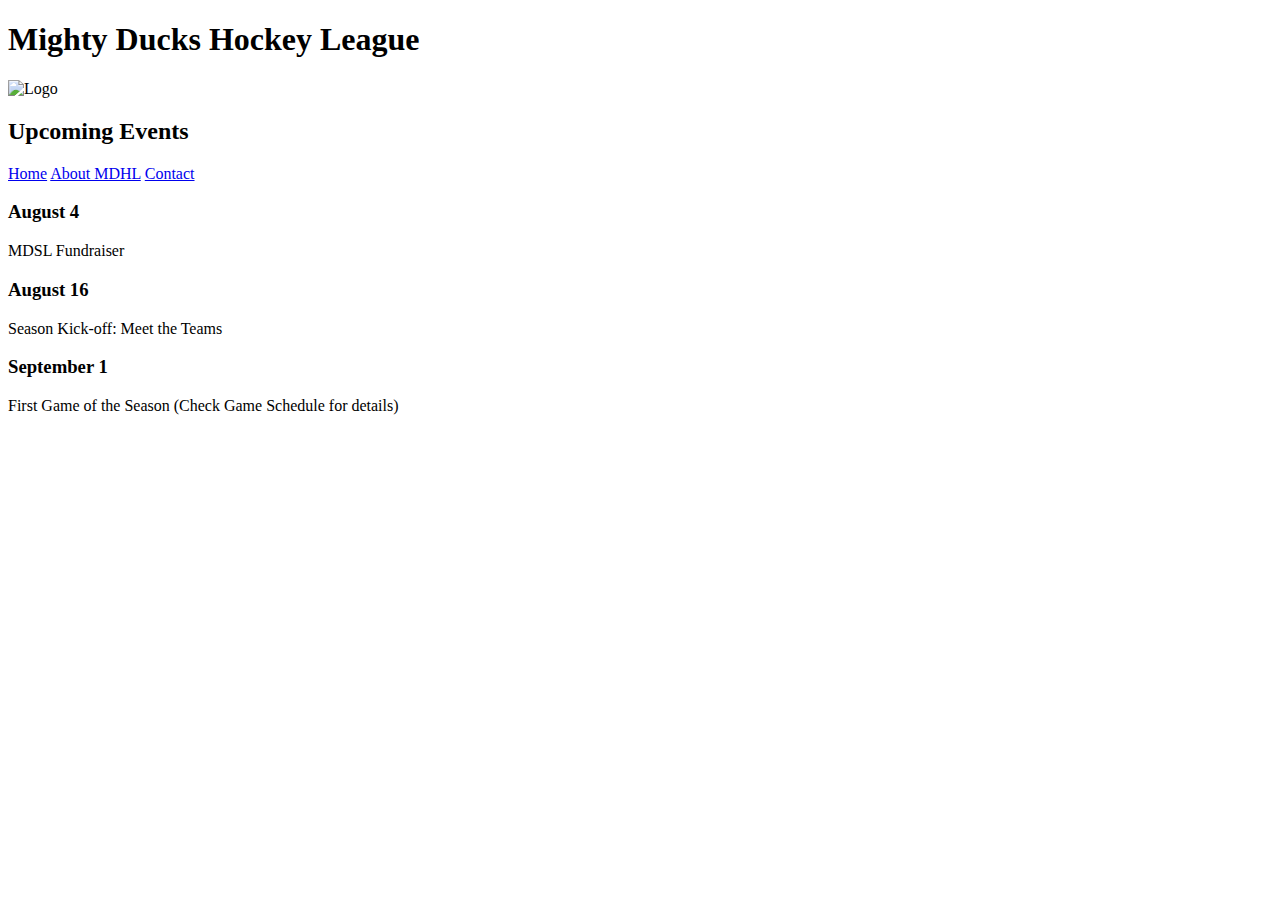
==== index.html @ fe6e36bc "agregado de favicon" ====
<!DOCTYPE html>
<html lang="en">

<head>
    <meta charset="UTF-8">
    <meta http-equiv="X-UA-Compatible" content="IE=edge">
    <meta name="viewport" content="width=device-width, initial-scale=1.0">
    <title>Home</title>
    <link rel="icon" type="image/png" sizes="" href="./img/MH.png">
    <link rel="stylesheet" href="css/styles.css">
</head>

<body>
    <header>

        <h1>Mighty Ducks Hockey League</h1>
        <img id="logo" src="./img/Logo_Mighty_ducks-01.png" alt="Logo" width="180" height="180">

    </header>
    <h2>Upcoming Events</h2>
    <main>
        <nav>
            <a href="#">Home</a>
            <a href="about.html">About MDHL</a>
            <a href="contact.html">Contact</a>
        </nav>

        <div>
            <article>
                <h3>August 4</h3>
                <p>MDSL Fundraiser</p>
            </article>
            <article>
                <h3>August 16</h3>
                <p>Season Kick-off: Meet the Teams</p>
            </article>
            <article>
                <h3>September 1</h3>
                <p>First Game of the Season (Check Game Schedule for details)</p>
            </article>
        </div>
    </main>
</body>

</html>
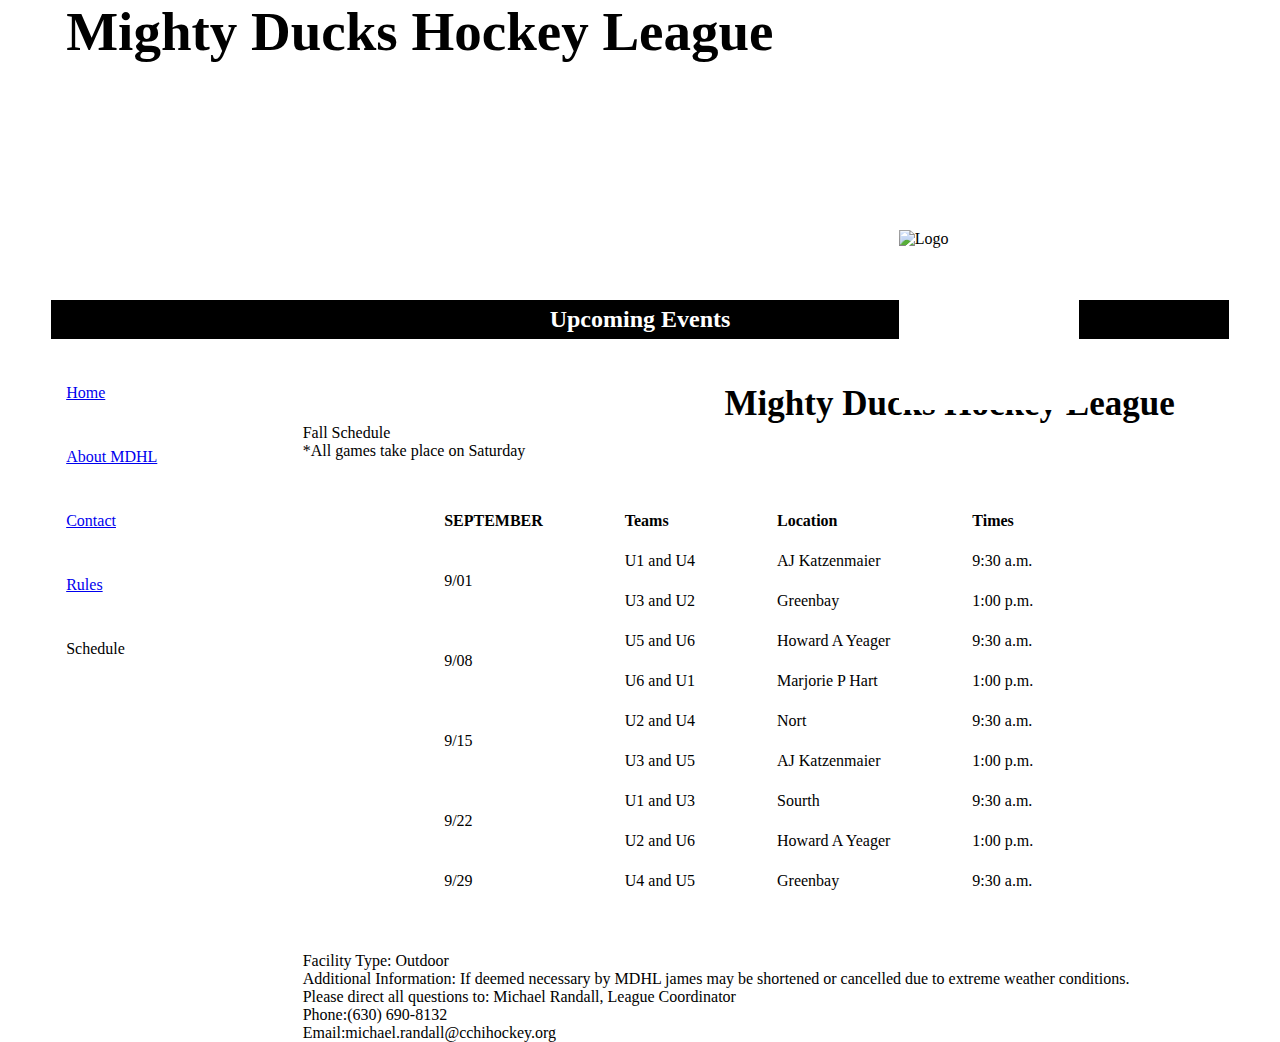
==== commit bd0a7dc9: "secc schedule.html" ====
--- a/index.html
+++ b/index.html
@@ -5,7 +5,7 @@
     <meta charset="UTF-8">
     <meta http-equiv="X-UA-Compatible" content="IE=edge">
     <meta name="viewport" content="width=device-width, initial-scale=1.0">
-    <title>Home</title>
+    <title>Schedule</title>
     <link rel="icon" type="image/png" sizes="" href="./img/MH.png">
     <link rel="stylesheet" href="css/styles.css">
 </head>
@@ -20,24 +20,86 @@
     <h2>Upcoming Events</h2>
     <main>
         <nav>
-            <a href="#">Home</a>
+            <a href="index.html">Home</a>
             <a href="about.html">About MDHL</a>
             <a href="contact.html">Contact</a>
+            <a href="rules.html">Rules</a>
+            <a class="active" href="#">Schedule</a>
         </nav>
 
         <div>
-            <article>
-                <h3>August 4</h3>
-                <p>MDSL Fundraiser</p>
-            </article>
-            <article>
-                <h3>August 16</h3>
-                <p>Season Kick-off: Meet the Teams</p>
-            </article>
-            <article>
-                <h3>September 1</h3>
-                <p>First Game of the Season (Check Game Schedule for details)</p>
-            </article>
+            <h3>Mighty Ducks Hockey League</h3>
+            <p>Fall Schedule</p>
+            <p>*All games take place on Saturday</p>
+
+            <table>
+                <tr>
+                    <th>SEPTEMBER</th>
+                    <th>Teams</th>
+                    <th>Location</th>
+                    <th>Times</th>
+                </tr>
+                <tr>
+                    <td rowspan="2">9/01</td>
+                    <td>U1 and U4</td>
+                    <td>AJ Katzenmaier</td>
+                    <td>9:30 a.m.</td>
+                </tr>
+                <tr>
+
+                    <td>U3 and U2</td>
+                    <td>Greenbay</td>
+                    <td>1:00 p.m.</td>
+                </tr>
+                <tr>
+                    <td rowspan="2">9/08</td>
+                    <td>U5 and U6</td>
+                    <td>Howard A Yeager</td>
+                    <td>9:30 a.m.</td>
+                </tr>
+                <tr>
+
+                    <td>U6 and U1</td>
+                    <td>Marjorie P Hart</td>
+                    <td>1:00 p.m.</td>
+                </tr>
+                <tr>
+                    <td rowspan="2">9/15</td>
+                    <td>U2 and U4</td>
+                    <td>Nort</td>
+                    <td>9:30 a.m.</td>
+                </tr>
+                <tr>
+
+                    <td>U3 and U5</td>
+                    <td>AJ Katzenmaier</td>
+                    <td>1:00 p.m.</td>
+                </tr>
+                <tr>
+                    <td rowspan="2">9/22</td>
+                    <td>U1 and U3</td>
+                    <td>Sourth</td>
+                    <td>9:30 a.m.</td>
+                </tr>
+                <tr>
+
+                    <td>U2 and U6</td>
+                    <td>Howard A Yeager</td>
+                    <td>1:00 p.m.</td>
+                </tr>
+                <tr>
+                    <td>9/29</td>
+                    <td>U4 and U5</td>
+                    <td>Greenbay</td>
+                    <td>9:30 a.m.</td>
+                </tr>
+            </table>
+
+            <p>Facility Type: Outdoor</p>
+            <p>Additional Information: If deemed necessary by MDHL james may be shortened or cancelled due to extreme weather conditions.</p>
+            <p>Please direct all questions to: Michael Randall, League Coordinator</p>
+            <p>Phone:(630) 690-8132</p>
+            <p>Email:michael.randall@cchihockey.org</p>
         </div>
     </main>
 </body>
--- a/css/styles.css
+++ b/css/styles.css
@@ -0,0 +1,147 @@
+* {
+    padding: 0;
+    margin: 0;
+    box-sizing: border-box;
+}
+
+body {
+    font-family: Comic Sans MS;
+    margin: 0 4%;
+}
+
+h1 {
+    font-size: 55px;
+}
+
+h1,
+main {
+    margin-left: 15px;
+}
+
+header {
+    background-image: url("/img/design1_image1.1.jpg");
+    background-size: cover;
+    background-position: top center;
+    height: 300px;
+    position: relative;
+}
+
+#logo {
+    position: absolute;
+    right: 150px;
+    top: 230px;
+    background-color: white;
+}
+
+h2 {
+    color: white;
+    background-color: black;
+    text-align: center;
+    padding: 6px 0;
+}
+
+nav {
+    display: inline-block;
+    height: 25%;
+    width: 20%;
+    vertical-align: top;
+    margin-top: 45px;
+}
+
+nav a {
+    margin-bottom: 46px;
+    display: block;
+}
+
+a.active {
+    text-decoration: none;
+    color: black;
+}
+
+
+/*
+a {
+    display: block;
+}
+*/
+
+div {
+    display: inline-block;
+    width: 75%;
+    vertical-align: top;
+    margin-top: 45px;
+}
+
+div article {
+    margin-bottom: 20px;
+}
+
+article p {
+    margin-left: 23px;
+}
+
+article h3 {
+    font-style: italic;
+}
+
+
+/* *** schedule *** */
+
+
+/* .fuente {
+    font-family: Arial, Helvetica, sans-serif;
+} */
+
+h3 {
+    text-align: right;
+    border-top: 55px;
+    font-size: 35px;
+}
+
+table {
+    margin-top: 40px;
+    margin-bottom: 50px;
+    margin-left: auto;
+    margin-right: auto
+}
+
+caption {
+    margin: 8px 0;
+    text-align: left;
+    font-style: italic;
+}
+
+.uno_dos {
+    text-decoration: underline;
+    margin-bottom: 35px;
+}
+
+th {
+    text-align: left;
+    font-weight: bold;
+}
+
+th,
+td {
+    padding: 10px 40px;
+}
+
+.facility {
+    margin-bottom: 10px;
+}
+
+.pls {
+    margin-top: 30px;
+    margin-bottom: 10px;
+}
+
+.contacto {
+    display: flex;
+    justify-content: space-between;
+    width: 100%;
+    margin-top: 0px;
+}
+
+span {
+    font-weight: bold;
+}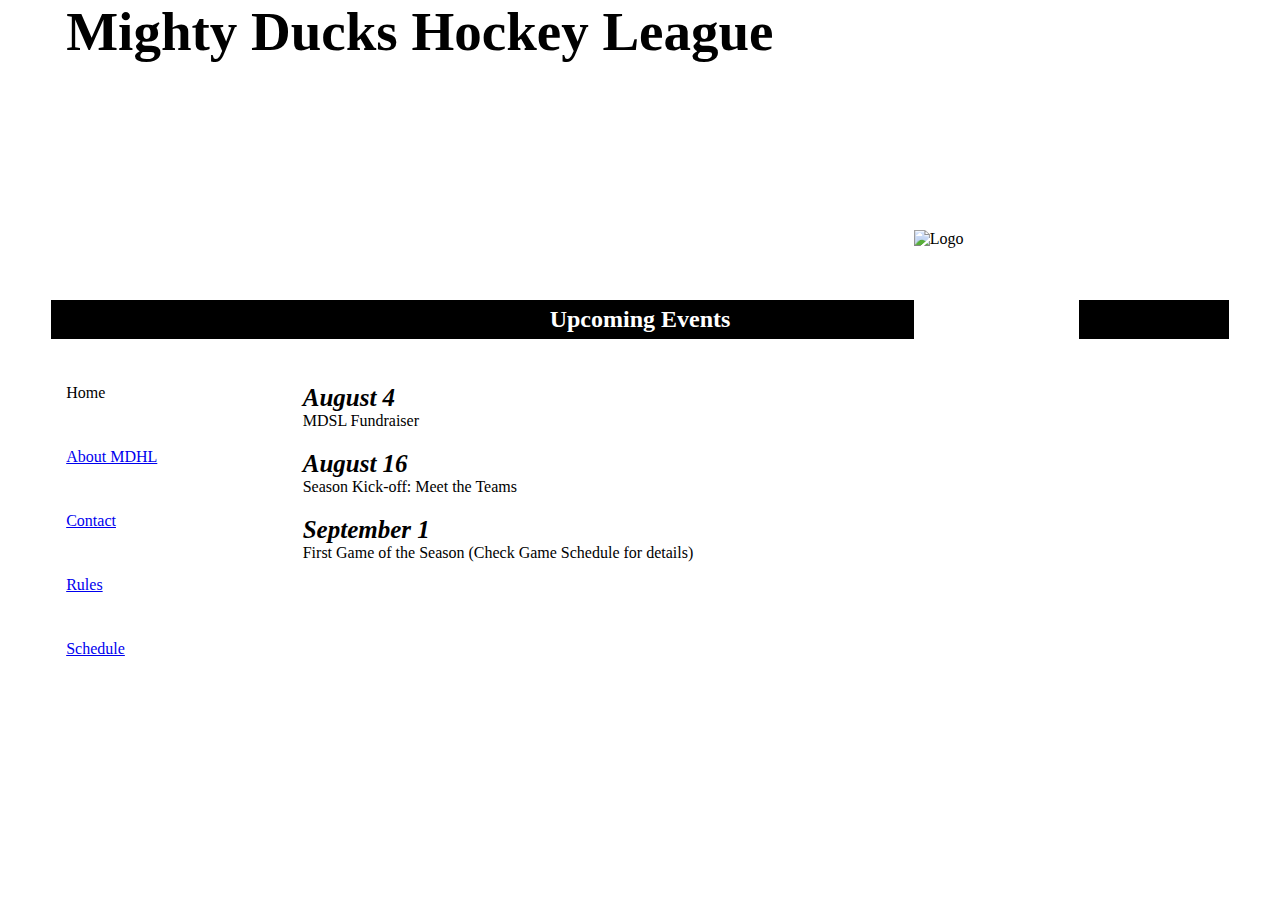
==== commit a53a5575: "Sitio task 3" ====
--- a/index.html
+++ b/index.html
@@ -5,7 +5,7 @@
     <meta charset="UTF-8">
     <meta http-equiv="X-UA-Compatible" content="IE=edge">
     <meta name="viewport" content="width=device-width, initial-scale=1.0">
-    <title>Schedule</title>
+    <title>Home</title>
     <link rel="icon" type="image/png" sizes="" href="./img/MH.png">
     <link rel="stylesheet" href="css/styles.css">
 </head>
@@ -14,92 +14,32 @@
     <header>
 
         <h1>Mighty Ducks Hockey League</h1>
-        <img id="logo" src="./img/Logo_Mighty_ducks-01.png" alt="Logo" width="180" height="180">
+        <img id="logo" src="./img/Logo_Mighty_ducks-01.png" alt="Logo" width="165" height="165">
 
     </header>
     <h2>Upcoming Events</h2>
     <main>
         <nav>
-            <a href="index.html">Home</a>
+            <a class="active" href="#">Home</a>
             <a href="about.html">About MDHL</a>
             <a href="contact.html">Contact</a>
             <a href="rules.html">Rules</a>
-            <a class="active" href="#">Schedule</a>
+            <a href="schedule.html">Schedule</a>
         </nav>
 
         <div>
-            <h3>Mighty Ducks Hockey League</h3>
-            <p>Fall Schedule</p>
-            <p>*All games take place on Saturday</p>
-
-            <table>
-                <tr>
-                    <th>SEPTEMBER</th>
-                    <th>Teams</th>
-                    <th>Location</th>
-                    <th>Times</th>
-                </tr>
-                <tr>
-                    <td rowspan="2">9/01</td>
-                    <td>U1 and U4</td>
-                    <td>AJ Katzenmaier</td>
-                    <td>9:30 a.m.</td>
-                </tr>
-                <tr>
-
-                    <td>U3 and U2</td>
-                    <td>Greenbay</td>
-                    <td>1:00 p.m.</td>
-                </tr>
-                <tr>
-                    <td rowspan="2">9/08</td>
-                    <td>U5 and U6</td>
-                    <td>Howard A Yeager</td>
-                    <td>9:30 a.m.</td>
-                </tr>
-                <tr>
-
-                    <td>U6 and U1</td>
-                    <td>Marjorie P Hart</td>
-                    <td>1:00 p.m.</td>
-                </tr>
-                <tr>
-                    <td rowspan="2">9/15</td>
-                    <td>U2 and U4</td>
-                    <td>Nort</td>
-                    <td>9:30 a.m.</td>
-                </tr>
-                <tr>
-
-                    <td>U3 and U5</td>
-                    <td>AJ Katzenmaier</td>
-                    <td>1:00 p.m.</td>
-                </tr>
-                <tr>
-                    <td rowspan="2">9/22</td>
-                    <td>U1 and U3</td>
-                    <td>Sourth</td>
-                    <td>9:30 a.m.</td>
-                </tr>
-                <tr>
-
-                    <td>U2 and U6</td>
-                    <td>Howard A Yeager</td>
-                    <td>1:00 p.m.</td>
-                </tr>
-                <tr>
-                    <td>9/29</td>
-                    <td>U4 and U5</td>
-                    <td>Greenbay</td>
-                    <td>9:30 a.m.</td>
-                </tr>
-            </table>
-
-            <p>Facility Type: Outdoor</p>
-            <p>Additional Information: If deemed necessary by MDHL james may be shortened or cancelled due to extreme weather conditions.</p>
-            <p>Please direct all questions to: Michael Randall, League Coordinator</p>
-            <p>Phone:(630) 690-8132</p>
-            <p>Email:michael.randall@cchihockey.org</p>
+            <article>
+                <h3 class="fechas">August 4</h3>
+                <p>MDSL Fundraiser</p>
+            </article>
+            <article>
+                <h3 class="fechas">August 16</h3>
+                <p>Season Kick-off: Meet the Teams</p>
+            </article>
+            <article>
+                <h3 class="fechas">September 1</h3>
+                <p>First Game of the Season (Check Game Schedule for details)</p>
+            </article>
         </div>
     </main>
 </body>
--- a/css/styles.css
+++ b/css/styles.css
@@ -58,6 +58,11 @@
     color: black;
 }
 
+.fechas {
+    text-align: left;
+    font-size: 25px;
+}
+
 
 /*
 a {
@@ -76,10 +81,6 @@
     margin-bottom: 20px;
 }
 
-article p {
-    margin-left: 23px;
-}
-
 article h3 {
     font-style: italic;
 }
@@ -144,4 +145,64 @@
 
 span {
     font-weight: bold;
+}
+
+
+/* ********** rules ********** */
+
+h3.rules {
+    font-size: 25px;
+}
+
+.rules {
+    text-align: center;
+}
+
+.sangria {
+    text-indent: 30px;
+}
+
+dl {
+    margin-top: 45px;
+    text-align: justify;
+}
+
+
+/* dl dd ol ul {
+    list-style-position: inside;
+} */
+
+dt {
+    text-align: none;
+    margin: 15px 0;
+}
+
+#ihf {
+    list-style-position: inside;
+}
+
+.ihf_li {
+    margin: 20px 0;
+    list-style: bold;
+    list-style-position: inside;
+}
+
+#ihf_ol_2 {
+    list-style-type: lower-latin;
+}
+
+
+/* #ihf li {
+    margin: 12px 0;
+} */
+
+#sangria_2 {
+    list-style-type: none;
+    text-indent: 30px;
+}
+
+#coach {
+    list-style: circle;
+    list-style-position: inside;
+    margin-left: 60px;
 }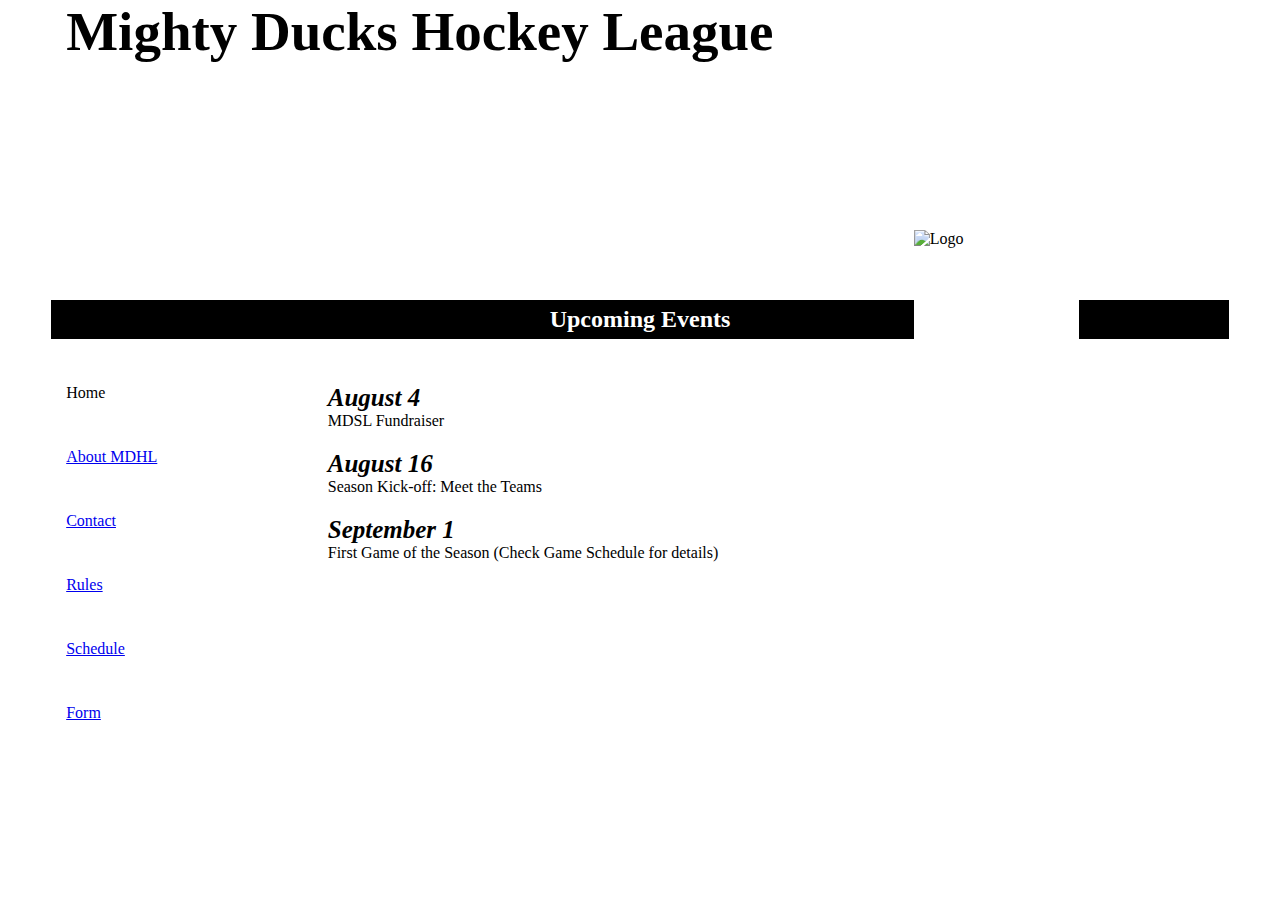
==== commit aa9e4cb9: "sotio task 4" ====
--- a/index.html
+++ b/index.html
@@ -6,7 +6,7 @@
     <meta http-equiv="X-UA-Compatible" content="IE=edge">
     <meta name="viewport" content="width=device-width, initial-scale=1.0">
     <title>Home</title>
-    <link rel="icon" type="image/png" sizes="" href="./img/MH.png">
+    <link rel="icon" type="image/png" href="./img/MH.png">
     <link rel="stylesheet" href="css/styles.css">
 </head>
 
@@ -25,9 +25,10 @@
             <a href="contact.html">Contact</a>
             <a href="rules.html">Rules</a>
             <a href="schedule.html">Schedule</a>
+            <a href="formulario.html">Form</a>
         </nav>
 
-        <div>
+        <div class="home">
             <article>
                 <h3 class="fechas">August 4</h3>
                 <p>MDSL Fundraiser</p>
--- a/css/styles.css
+++ b/css/styles.css
@@ -1,208 +1,276 @@
-* {
-    padding: 0;
-    margin: 0;
-    box-sizing: border-box;
-}
-
-body {
-    font-family: Comic Sans MS;
-    margin: 0 4%;
-}
-
-h1 {
-    font-size: 55px;
-}
-
-h1,
-main {
-    margin-left: 15px;
-}
-
-header {
-    background-image: url("/img/design1_image1.1.jpg");
-    background-size: cover;
-    background-position: top center;
-    height: 300px;
-    position: relative;
-}
-
-#logo {
-    position: absolute;
-    right: 150px;
-    top: 230px;
-    background-color: white;
-}
-
-h2 {
-    color: white;
-    background-color: black;
-    text-align: center;
-    padding: 6px 0;
-}
-
-nav {
-    display: inline-block;
-    height: 25%;
-    width: 20%;
-    vertical-align: top;
-    margin-top: 45px;
-}
-
-nav a {
-    margin-bottom: 46px;
-    display: block;
-}
-
-a.active {
-    text-decoration: none;
-    color: black;
-}
-
-.fechas {
-    text-align: left;
-    font-size: 25px;
-}
-
-
-/*
+            * {
+                padding: 0;
+                margin: 0;
+                box-sizing: border-box;
+            }
+            
+            body {
+                font-family: "Comic Sans MS";
+                margin: 0 4%;
+            }
+            
+            h1 {
+                font-size: 55px;
+            }
+            
+            main {
+                display: flex;
+            }
+            
+            h1,
+            main {
+                margin-left: 15px;
+            }
+            
+            header {
+                background-image: url("/img/design1_image1.1.jpg");
+                background-size: cover;
+                background-position: top center;
+                height: 300px;
+                position: relative;
+            }
+            
+            #logo {
+                position: absolute;
+                right: 150px;
+                top: 230px;
+                background-color: white;
+            }
+            
+            h2 {
+                color: white;
+                background-color: black;
+                text-align: center;
+                padding: 6px 0;
+            }
+            
+            nav {
+                display: inline-block;
+                height: 25%;
+                width: 20%;
+                vertical-align: top;
+                margin-top: 45px;
+            }
+            
+            nav a {
+                margin-bottom: 46px;
+                display: block;
+            }
+            
+            a.active {
+                text-decoration: none;
+                color: black;
+            }
+            
+            .fechas {
+                text-align: left;
+                font-size: 25px;
+            }
+            /*
 a {
     display: block;
 }
 */
-
-div {
-    display: inline-block;
-    width: 75%;
-    vertical-align: top;
-    margin-top: 45px;
-}
-
-div article {
-    margin-bottom: 20px;
-}
-
-article h3 {
-    font-style: italic;
-}
-
-
-/* *** schedule *** */
-
-
-/* .fuente {
-    font-family: Arial, Helvetica, sans-serif;
-} */
-
-h3 {
-    text-align: right;
-    border-top: 55px;
-    font-size: 35px;
-}
-
-table {
-    margin-top: 40px;
-    margin-bottom: 50px;
-    margin-left: auto;
-    margin-right: auto
-}
-
-caption {
-    margin: 8px 0;
-    text-align: left;
-    font-style: italic;
-}
-
-.uno_dos {
-    text-decoration: underline;
-    margin-bottom: 35px;
-}
-
-th {
-    text-align: left;
-    font-weight: bold;
-}
-
-th,
-td {
-    padding: 10px 40px;
-}
-
-.facility {
-    margin-bottom: 10px;
-}
-
-.pls {
-    margin-top: 30px;
-    margin-bottom: 10px;
-}
-
-.contacto {
-    display: flex;
-    justify-content: space-between;
-    width: 100%;
-    margin-top: 0px;
-}
-
-span {
-    font-weight: bold;
-}
-
-
-/* ********** rules ********** */
-
-h3.rules {
-    font-size: 25px;
-}
-
-.rules {
-    text-align: center;
-}
-
-.sangria {
-    text-indent: 30px;
-}
-
-dl {
-    margin-top: 45px;
-    text-align: justify;
-}
-
-
-/* dl dd ol ul {
-    list-style-position: inside;
-} */
-
-dt {
-    text-align: none;
-    margin: 15px 0;
-}
-
-#ihf {
-    list-style-position: inside;
-}
-
-.ihf_li {
-    margin: 20px 0;
-    list-style: bold;
-    list-style-position: inside;
-}
-
-#ihf_ol_2 {
-    list-style-type: lower-latin;
-}
-
-
-/* #ihf li {
-    margin: 12px 0;
-} */
-
-#sangria_2 {
-    list-style-type: none;
-    text-indent: 30px;
-}
-
-#coach {
-    list-style: circle;
-    list-style-position: inside;
-    margin-left: 60px;
-}+            
+            .home {
+                display: inline;
+                width: 75%;
+                margin-top: 45px;
+            }
+            
+            div,
+            form {
+                display: inline-block;
+                width: 75%;
+                vertical-align: top;
+                margin-top: 45px;
+            }
+            
+            div article {
+                margin-bottom: 20px;
+            }
+            
+            article h3 {
+                font-style: italic;
+            }
+            /* *** schedule *** */
+            
+            h3 {
+                text-align: right;
+                border-top: 55px;
+                font-size: 35px;
+                margin-right: 100px;
+            }
+            
+            table {
+                margin-top: 40px;
+                margin-bottom: 50px;
+                margin-left: auto;
+                margin-right: auto
+            }
+            
+            .p_schedule,
+            .p_schedule-2 {
+                margin: 16px 0;
+                text-align: left;
+                font-style: italic;
+                margin-left: 110px;
+            }
+            
+            .p_schedule-2 {
+                text-decoration: underline;
+            }
+            
+            th {
+                text-align: left;
+                font-weight: bold;
+            }
+            
+            th,
+            td {
+                padding: 10px 40px;
+            }
+            
+            .date {
+                vertical-align: middle;
+                text-align: center;
+            }
+            
+            .facility {
+                margin-bottom: 10px;
+            }
+            
+            .pls {
+                margin-top: 30px;
+                margin-bottom: 10px;
+            }
+            
+            .contacto {
+                display: flex;
+                justify-content: space-between;
+                width: 100%;
+                margin-top: 0px;
+            }
+            
+            span {
+                font-weight: bold;
+            }
+            /* ********** rules ********** */
+            
+            h3.rules {
+                font-size: 25px;
+            }
+            
+            .rules {
+                text-align: center;
+            }
+            
+            .sangria {
+                text-indent: 30px;
+            }
+            
+            dl {
+                margin-top: 45px;
+                text-align: justify;
+            }
+            
+            dt {
+                margin: 15px 0;
+            }
+            
+            #ihf {
+                list-style-position: inside;
+            }
+            
+            .ihf_li {
+                margin: 20px 0;
+                list-style: bold;
+                list-style-position: inside;
+            }
+            
+            #ihf_ol_2 {
+                list-style-type: lower-latin;
+            }
+            
+            #sangria_2 {
+                list-style-type: none;
+                text-indent: 30px;
+            }
+            
+            #coach {
+                list-style: circle;
+                list-style-position: inside;
+                margin-left: 60px;
+            }
+            /* ****************** Form ****************** */
+            /* ****************** Form ****************** */
+            /* ****************** Form ****************** */
+            
+            form {
+                /* display: inline-block; */
+                width: 68%;
+                vertical-align: top;
+                margin-top: 35px;
+                margin-left: 5%;
+            }
+            
+            form {
+                font-family: sans-serif;
+            }
+            
+            .registro {
+                text-align: center;
+                margin-top: 5px;
+                margin-bottom: 25px;
+            }
+            
+            fieldset {
+                border: none;
+                margin: 15px 0;
+                width: 85%;
+                margin-left: auto;
+                margin-right: auto;
+                /* text-align: justify; */
+            }
+            
+            div {
+                width: 100%;
+                display: flex;
+                justify-content: space-between;
+                margin-left: auto;
+                margin-right: auto;
+                margin-top: 25px;
+            }
+            /* input[name="firstname"] {
+                    width: 100%;
+                } */
+            
+            fieldset p {
+                text-align: justify;
+            }
+            
+            legend {
+                margin-bottom: 8px;
+            }
+            
+            .school {
+                margin: 5px 0;
+            }
+            /* label {
+                    margin: 5px 0;
+                } */
+            
+            .signature {
+                width: 100%;
+            }
+            
+            .footer_label {
+                display: block;
+                margin-top: 12px;
+            }
+            
+            .data,
+            .footer {
+                border: none;
+                border-bottom-style: ridge;
+            }